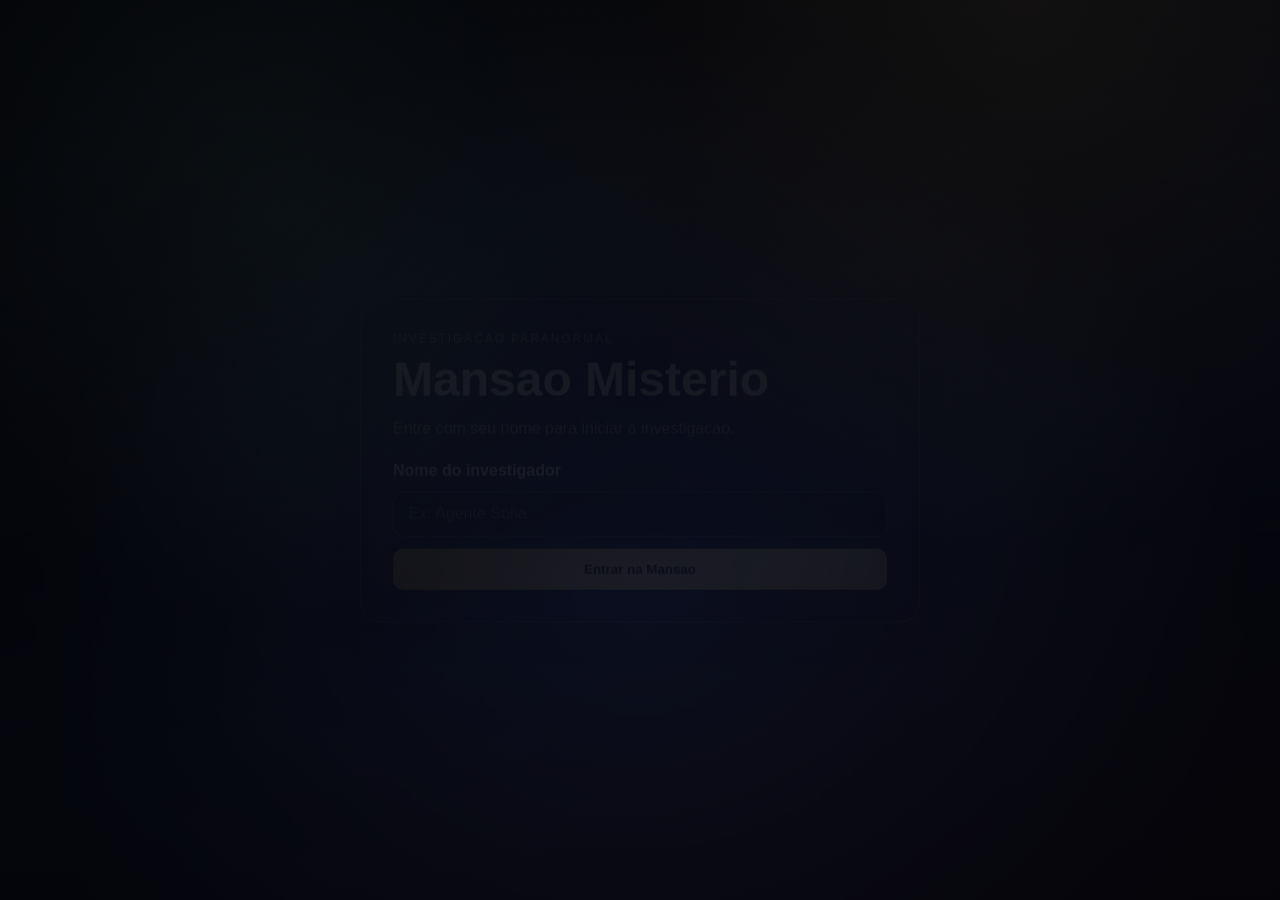
==== index.html @ 93041374 "first" ====
<!DOCTYPE html>
<html lang="pt-BR">
<head>
  <meta charset="UTF-8">
  <meta http-equiv="refresh" content="0; url=login.html">
  <meta name="viewport" content="width=device-width, initial-scale=1.0">
  <title>Misterio - Redirecionando</title>
</head>
<body>
  <p>Redirecionando para a tela de login...</p>
</body>
</html>
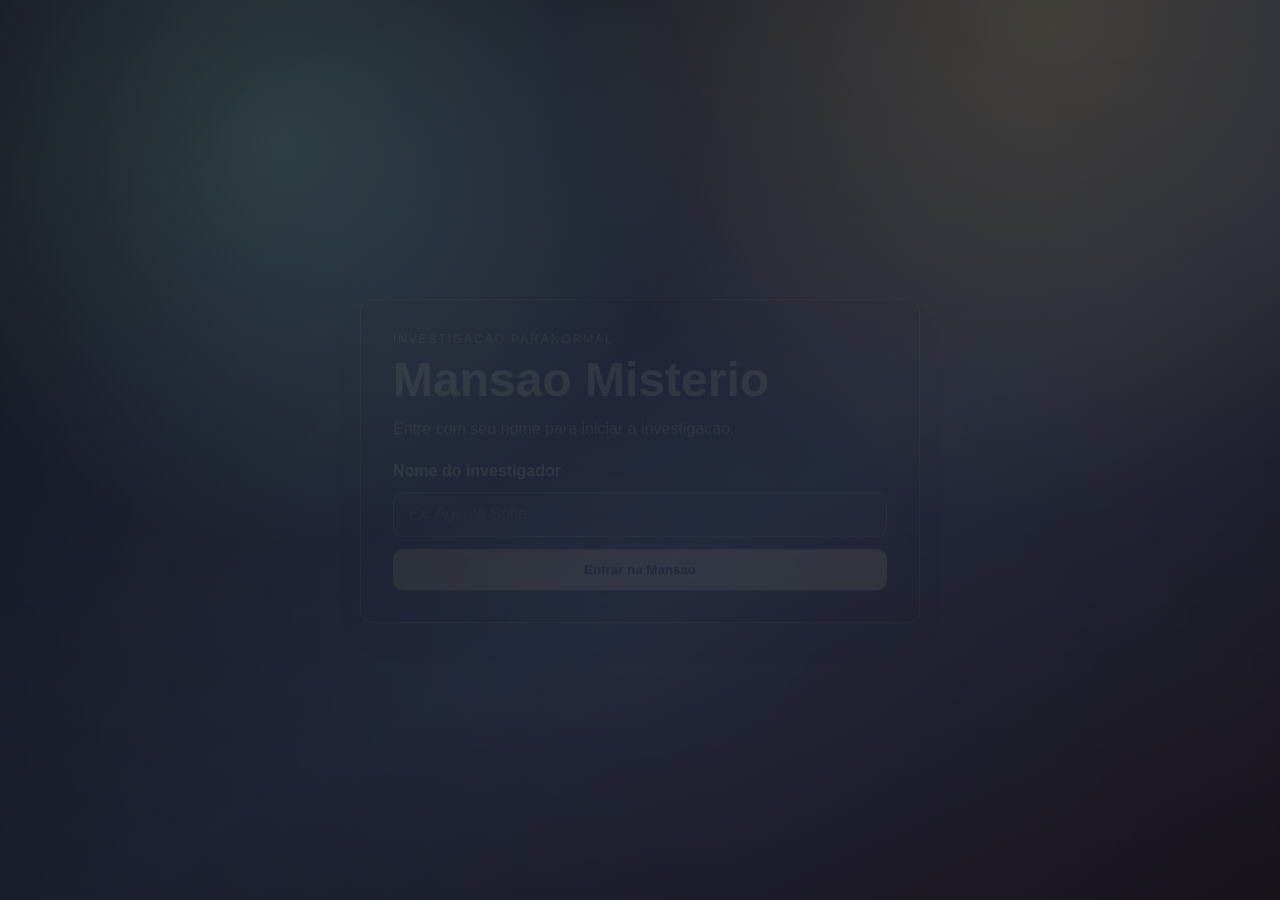
==== commit d1d07cec: "att" ====
--- a/index.html
+++ b/index.html
@@ -1,4 +1,4 @@
-<!DOCTYPE html>
+﻿<!DOCTYPE html>
 <html lang="pt-BR">
 <head>
   <meta charset="UTF-8">
@@ -10,3 +10,4 @@
   <p>Redirecionando para a tela de login...</p>
 </body>
 </html>
+
